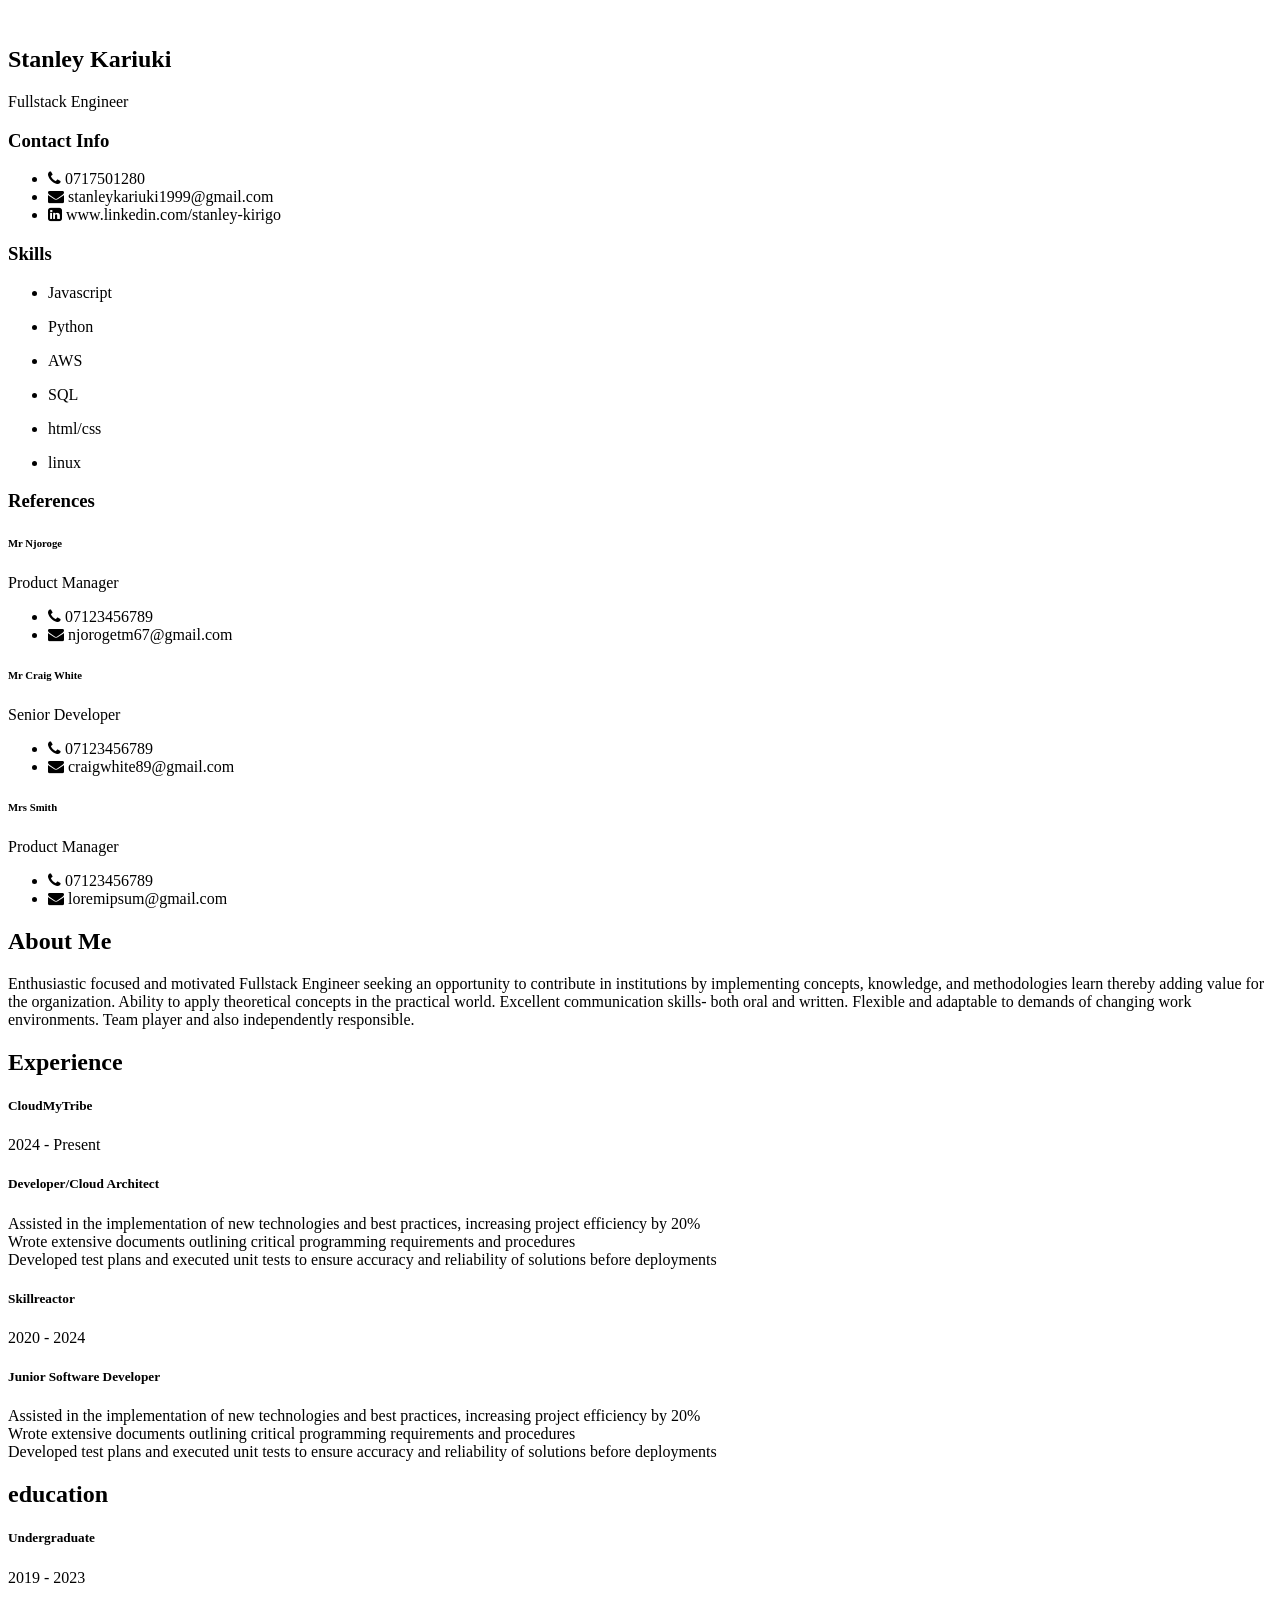
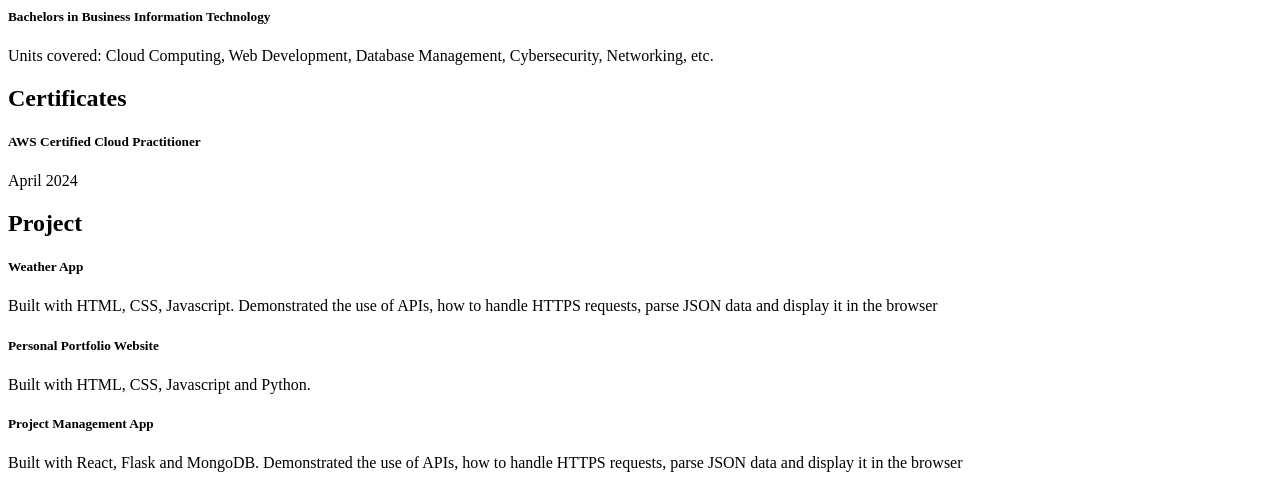
==== aws/projects/Cloud Resume Challenge/resume-template-1/index.html @ c4c7e861 "Adding another project to my resume" ====
<!DOCTYPE html>
<html lang="en">

<head>
    <meta charset="UTF-8">
    <meta http-equiv="X-UA-Compatible" content="IE=edge">
    <meta name="viewport" content="width=device-width, initial-scale=1.0">
    <title>Resume</title>
    <link rel="preconnect" href="https://fonts.gstatic.com">
    <link rel="stylesheet" href="style.css">
    <link href="https://fonts.googleapis.com/css2?family=Poppins:wght@100;300;400;600&display=swap" rel="stylesheet">
    <link rel="stylesheet" href="https://cdnjs.cloudflare.com/ajax/libs/font-awesome/4.7.0/css/font-awesome.min.css">
</head>

<body>
    <main class="main-content">
        <!-- section to the left side -->
        <section class="left-section">
            <div class="left-content">
                <div class="profile">
                    <div class="image">
                        <img src="/avatar.jpg" alt="">
                    </div>

                    <!-- name of the Person and their profession -->
                    <h2 class="name">Stanley Kariuki</h2>
                    <p class="career">Fullstack Engineer</p>
                </div>
                <div class="contact-info">
                    <h3 class="main-title">Contact Info</h3>
                    <ul>
                        <!-- phone number -->
                        <li>
                            <i class="fa fa-phone"></i>
                            0717501280
                        </li>
                        <!-- email address -->
                        <li>
                            <i class="fa fa-envelope"></i>
                            stanleykariuki1999@gmail.com
                        </li>
                        <!-- linkedin -->
                        <li>
                            <i class="fa fa-linkedin-square"></i>
                            www.linkedin.com/stanley-kirigo
                        </li>

                    </ul>
                </div>
                <!--skills section starts here -->
                <div class="skills-section">
                    <h3 class="main-title">Skills</h3>
                    <ul>
                        <li>
                            <p class="skill-title">Javascript</p>
                            <div class="progress-bar">
                                <div class="progress js-progress"></div>
                            </div>
                        </li>
                        <li>
                            <p class="skill-title">Python</p>
                            <div class="progress-bar">
                                <div class="progress python-progress"></div>
                            </div>
                        </li>

                        <li>
                            <p class="skill-title">AWS</p>
                            <div class="progress-bar">
                                <div class="progress aws-progress"></div>
                            </div>
                        </li>
                        <li>
                            <p class="skill-title">SQL</p>
                            <div class="progress-bar">
                                <div class="progress s-progress"></div>
                            </div>
                        </li>
                        <li>
                            <p class="skill-title">html/css</p>
                            <div class="progress-bar">
                                <div class="progress h-progress"></div>
                            </div>
                        </li>
                        <li>
                            <p class="skill-title">linux</p>
                            <div class="progress-bar">
                                <div class="progress l-progress"></div>
                            </div>
                        </li>
                    </ul>
                </div>
                <!-- end of skills section -->

                <!-- references section starts here-->
                <div class="references-section">
                    <h3 class="main-title">References</h3>
                    <div class="referee">
                        <h6 class="sub-title">Mr Njoroge</h6>
                        <p class="sub-para">Product Manager</p>
                        <ul>
                            <li>
                                <i class="fa fa-phone"></i>
                                07123456789
                            </li>
                            <li>
                                <i class="fa fa-envelope"></i>
                                njorogetm67@gmail.com
                            </li>
                        </ul>
                    </div>
                    <div class="referee">
                        <h6 class="sub-title">Mr Craig White</h6>
                        <p class="sub-para">Senior Developer</p>
                        <ul>
                            <li>
                                <i class="fa fa-phone"></i>
                                07123456789
                            </li>
                            <li>
                                <i class="fa fa-envelope"></i>
                                craigwhite89@gmail.com
                            </li>
                        </ul>
                    </div>
                    <div class="referee">
                        <h6 class="sub-title">Mrs Smith</h6>
                        <p class="sub-para">Product Manager</p>
                        <ul>
                            <li>
                                <i class="fa fa-phone"></i>
                                07123456789
                            </li>
                            <li>
                                <i class="fa fa-envelope"></i>
                                loremipsum@gmail.com
                            </li>
                        </ul>
                    </div>
                </div>
            </div>
        </section>

        <!-- right section -->
        <section class="right-section">
            <div class="right-main-content">
                <!-- about me section  -->
                <section class="about sect">
                    <h2 class="right-title">About Me</h2>
                    <p class="para">
                        Enthusiastic focused and motivated Fullstack Engineer seeking an opportunity to contribute in
                        institutions by implementing concepts, knowledge, and methodologies learn thereby adding value
                        for the organization. Ability to apply theoretical concepts in the practical world. Excellent
                        communication skills- both oral and written. Flexible and adaptable to demands of changing work
                        environments. Team player and also independently responsible. <br>

                    </p>
                </section>
                <!-- Experience section begins here -->
                <section class="experince sect">
                    <h2 class="right-title">Experience</h2>
                    <div class="timeline">
                        <div class="left-tl-content">
                            <h5 class="tl-title">CloudMyTribe</h5>
                            <p class="para">2024 - Present</p>
                        </div>
                        <div class="right-tl-content">
                            <div class="tl-content">
                                <h5 class="tl-title-2"> Developer/Cloud Architect</h5>
                                <p class="para">
                                    Assisted in the implementation of new technologies and best practices, increasing
                                    project efficiency by 20% <br>
                                    Wrote extensive documents outlining critical programming requirements and procedures
                                    <br>
                                    Developed test plans and executed unit tests to ensure accuracy and reliability of
                                    solutions before deployments
                                </p>
                            </div>
                        </div>
                    </div>

                    <div class="timeline">
                        <div class="left-tl-content">
                            <h5 class="tl-title">Skillreactor</h5>
                            <p class="para">2020 - 2024</p>
                        </div>
                        <div class="right-tl-content">
                            <div class="tl-content">
                                <h5 class="tl-title-2">Junior Software Developer</h5>
                                <p class="para">
                                    Assisted in the implementation of new technologies and best practices, increasing
                                    project efficiency by 20% <br>
                                    Wrote extensive documents outlining critical programming requirements and procedures
                                    <br>
                                    Developed test plans and executed unit tests to ensure accuracy and reliability of
                                    solutions before deployments
                                </p>
                            </div>
                        </div>
                    </div>
                </section>
                <!-- education section starts here -->
                <section class="education sect">
                    <h2 class="right-title">education</h2>

                    <div class="timeline">
                        <div class="left-tl-content">
                            <h5 class="tl-title">Undergraduate</h5>
                            <p class="para">2019 - 2023</p>
                        </div>
                        <div class="right-tl-content">
                            <div class="tl-content">
                                <h5 class="tl-title-2">Bachelors in Business Information Technology</h5>
                                <p class="para">
                                    Units covered: Cloud Computing, Web Development, Database Management, Cybersecurity,
                                    Networking, etc.
                                </p>
                            </div>
                        </div>
                    </div>

                </section>
                <!-- cerificates and awards section starts here -->
                <section class="awards sect">
                    <h2 class="right-title">Certificates</h2>
                    <div class="timeline">
                        <div class="left-tl-content">
                            <h5 class="tl-title">AWS Certified Cloud Practitioner</h5>
                        </div>
                        <div class="right-tl-content">
                            <div class="tl-content">
                                <p class="para">April 2024</p>
                            </div>
                        </div>
                    </div>

                </section>
                <section class="project sect">
                    <h2 class="right-title">Project</h2>
                    <div class="timeline">
                        <div class="left-tl-content">
                            <h5 class="tl-title">Weather App</h5>
                        </div>
                        <div class="right-tl-content">
                            <div class="tl-content">
                                <p class="para">Built with HTML, CSS, Javascript. Demonstrated the use of APIs, how to
                                    handle HTTPS
                                    requests, parse JSON data and display it in the browser</p>
                            </div>
                        </div>
                    </div>
                    <div class="timeline">
                        <div class="left-tl-content">
                            <h5 class="tl-title">Personal Portfolio Website</h5>
                        </div>
                        <div class="right-tl-content">
                            <div class="tl-content">
                                <p class="para">Built with HTML, CSS, Javascript and Python. </p>
                            </div>
                        </div>
                    </div>
                    <div class="timeline">
                        <div class="left-tl-content">
                            <h5 class="tl-title">Project Management App</h5>
                        </div>
                        <div class="right-tl-content">
                            <div class="tl-content">
                                <p class="para">Built with React, Flask and MongoDB. Demonstrated the use of APIs, how to
                                    handle HTTPS
                                    requests, parse JSON data and display it in the browser</p>
                            </div>
                        </div>
                    </div>
                </section>

    </main>
</body>

</html>
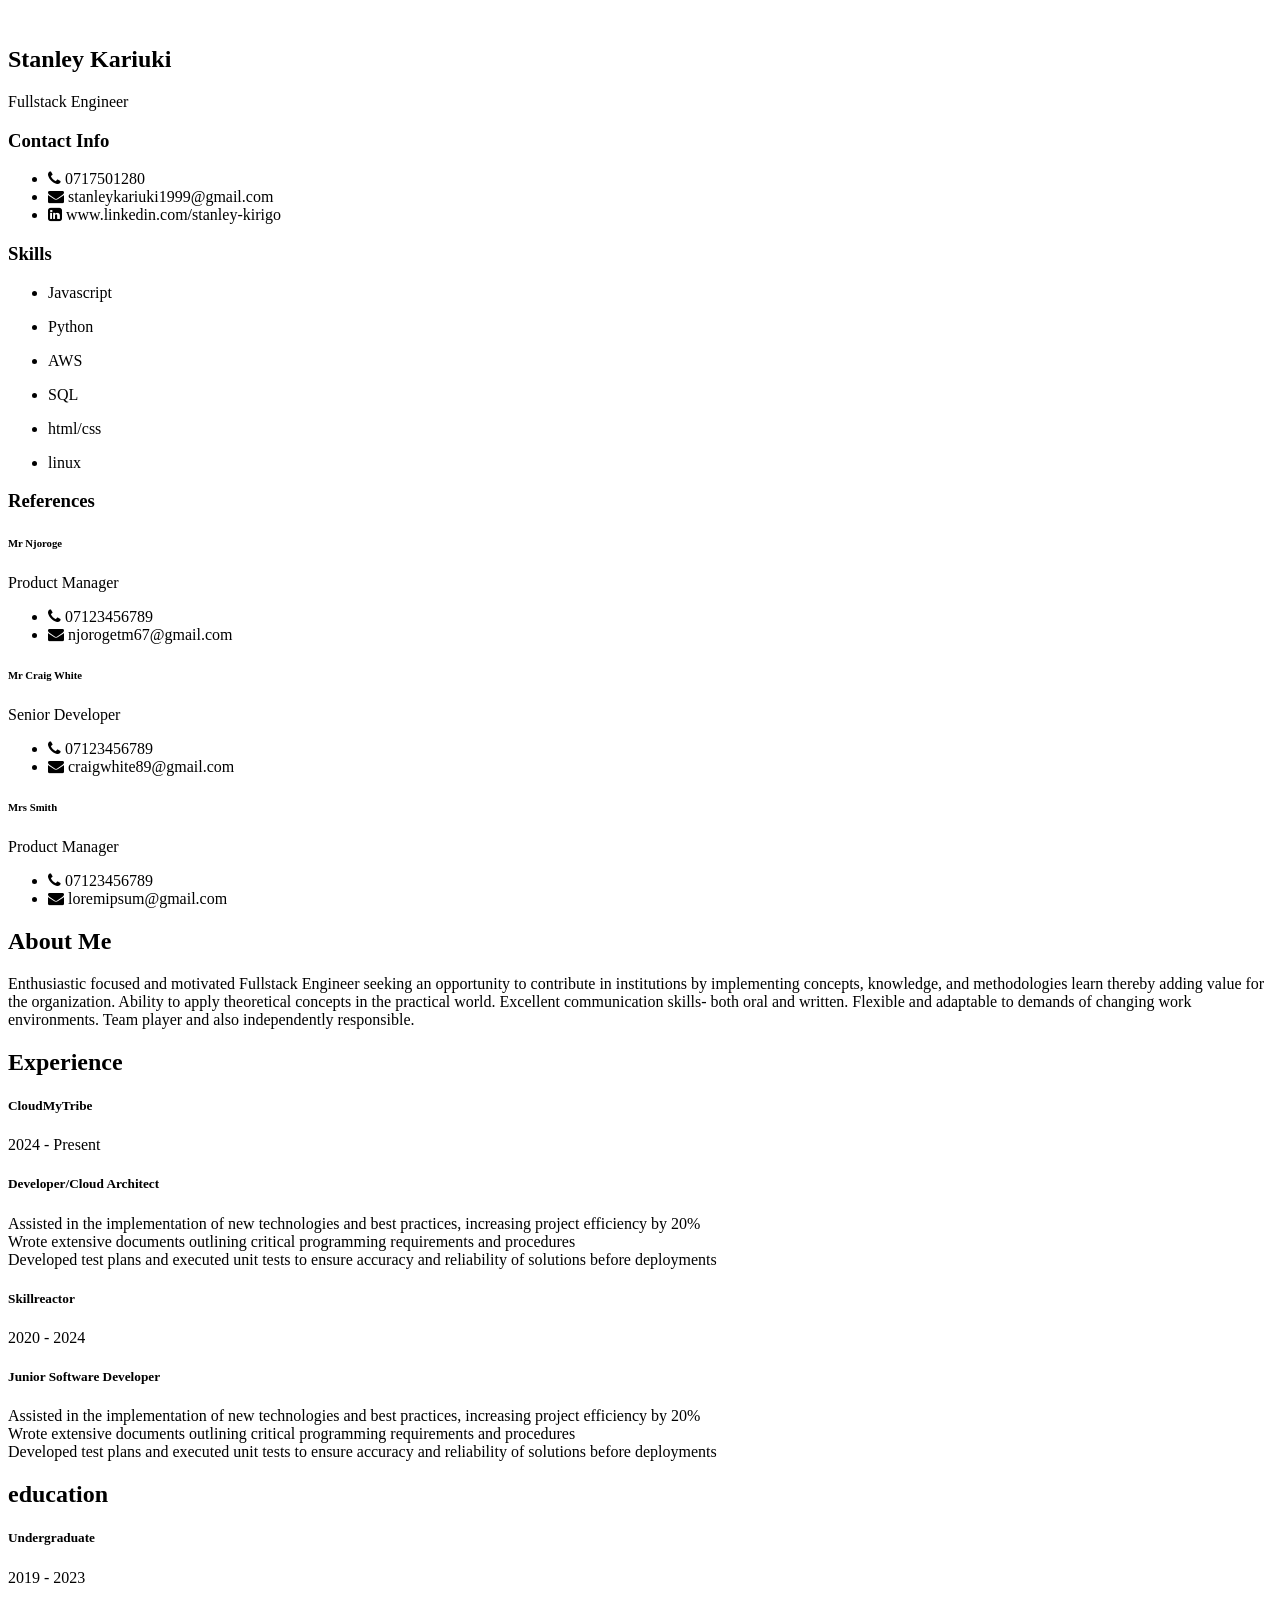
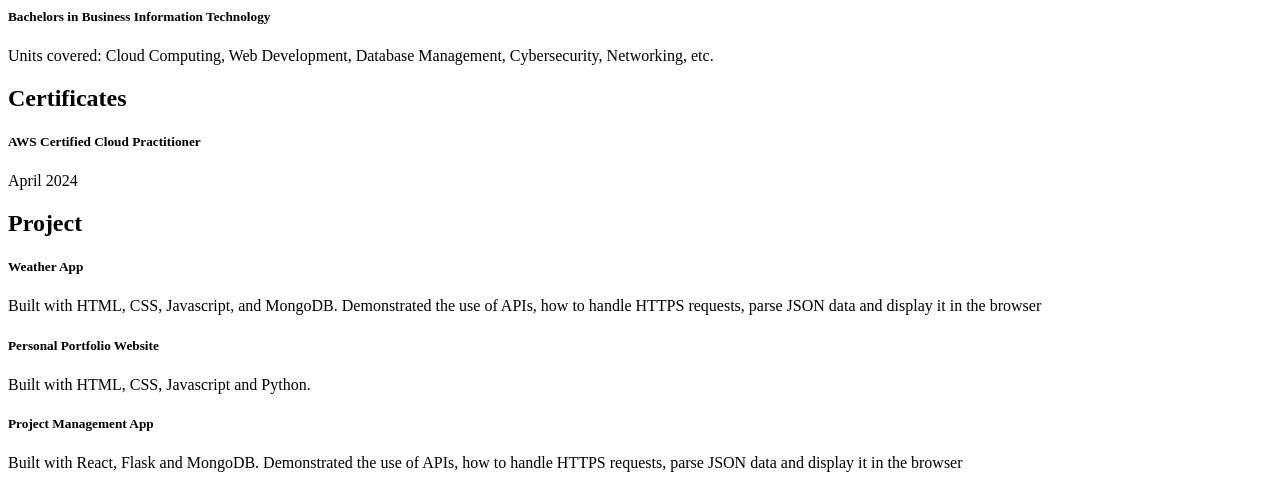
==== commit 510d69a3: "Modifying project description" ====
--- a/aws/projects/Cloud Resume Challenge/resume-template-1/index.html
+++ b/aws/projects/Cloud Resume Challenge/resume-template-1/index.html
@@ -243,7 +243,7 @@
                         </div>
                         <div class="right-tl-content">
                             <div class="tl-content">
-                                <p class="para">Built with HTML, CSS, Javascript. Demonstrated the use of APIs, how to
+                                <p class="para">Built with HTML, CSS, Javascript, and MongoDB. Demonstrated the use of APIs, how to
                                     handle HTTPS
                                     requests, parse JSON data and display it in the browser</p>
                             </div>
